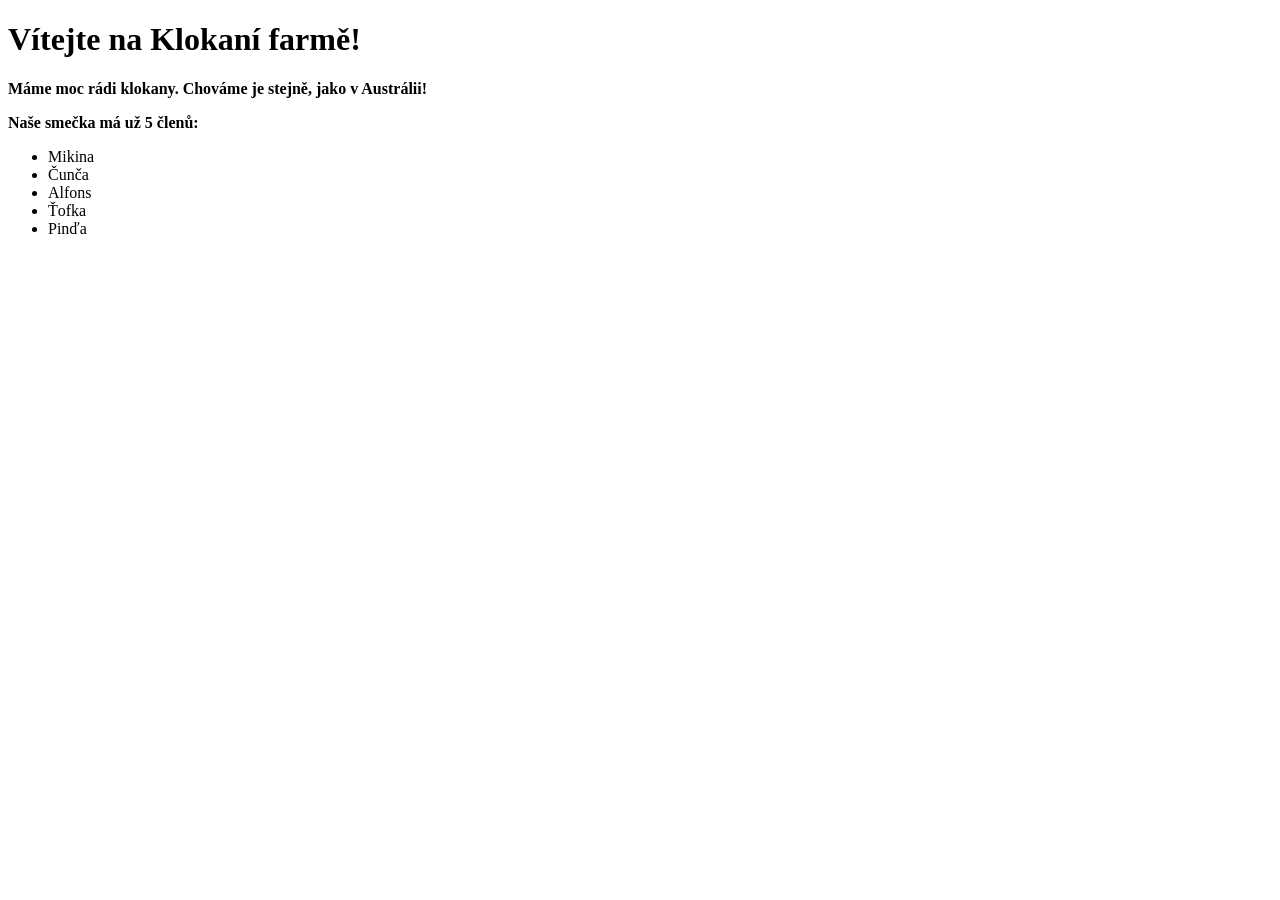
==== index.html @ 4e085198 "feat: bold paragraphs in index" ====
<!doctype html>
<html lang="cs">
  <head>
    <meta charset="UTF-8" />
    <meta name="viewport" content="width=device-width, initial-scale=1.0" />
    <link rel="stylesheet" href="./styles.css" />
    <title>Klokaní farma</title>
  </head>
  <body>
    <h1>Vítejte na Klokaní farmě!</h1>
    <p>Máme moc rádi klokany. Chováme je stejně, jako v Austrálii!</p>
    <p>Naše smečka má už 5 členů:</p>
    <ul>
      <li>Mikina</li>
      <li>Čunča</li>
      <li>Alfons</li>
      <li>Ťofka</li>
      <li>Pinďa</li>
    </ul>
  </body>
</html>
---- styles.css ----
p {
  font-weight: bold;
}
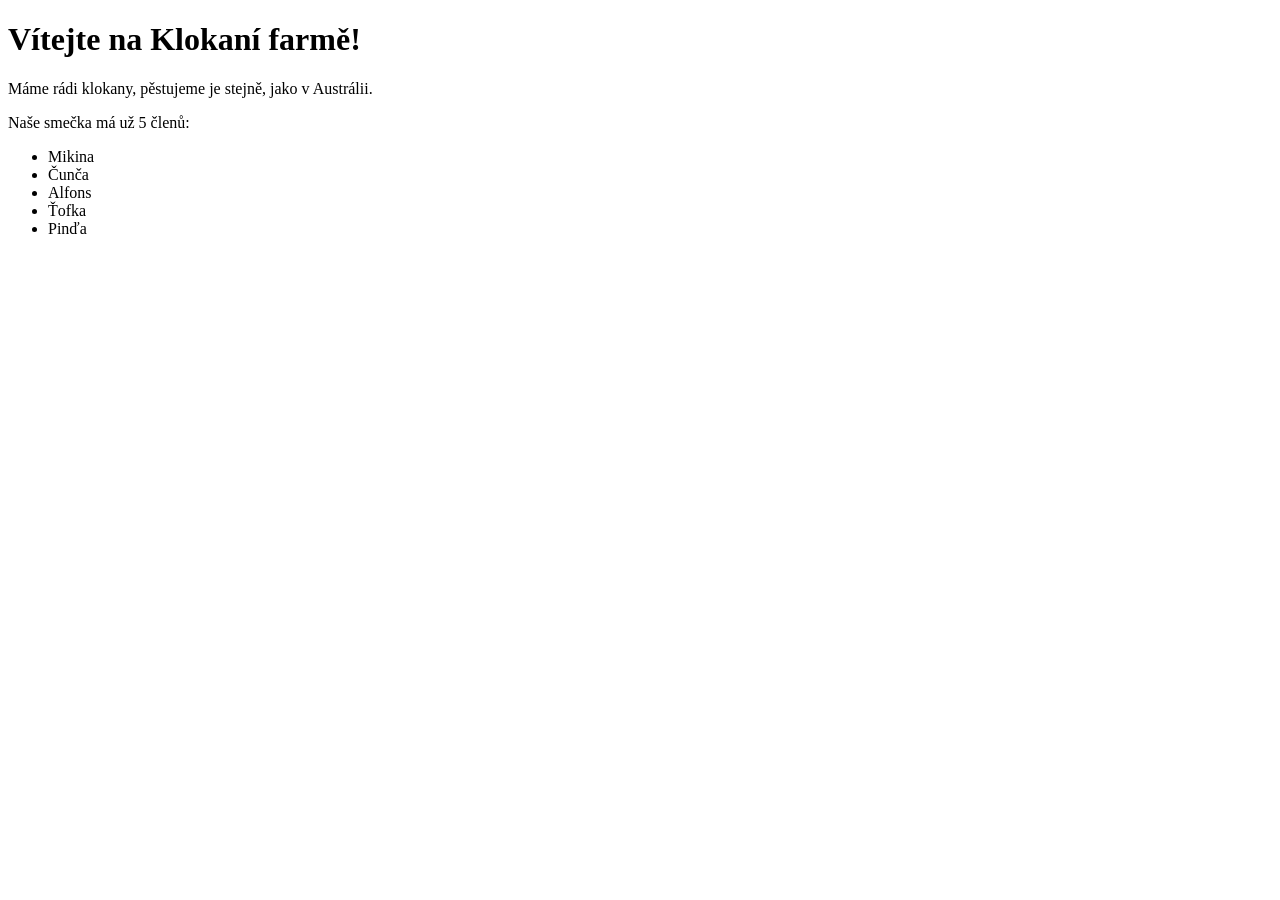
==== commit 56e85f60: "feat: update h1 text color" ====
--- a/index.html
+++ b/index.html
@@ -3,12 +3,12 @@
   <head>
     <meta charset="UTF-8" />
     <meta name="viewport" content="width=device-width, initial-scale=1.0" />
-    <link rel="stylesheet" href="./styles.css" />
+    <link rel="stylesheet" href="styles.css" />
     <title>Klokaní farma</title>
   </head>
   <body>
     <h1>Vítejte na Klokaní farmě!</h1>
-    <p>Máme moc rádi klokany. Chováme je stejně, jako v Austrálii!</p>
+    <p>Máme rádi klokany, pěstujeme je stejně, jako v Austrálii.</p>
     <p>Naše smečka má už 5 členů:</p>
     <ul>
       <li>Mikina</li>
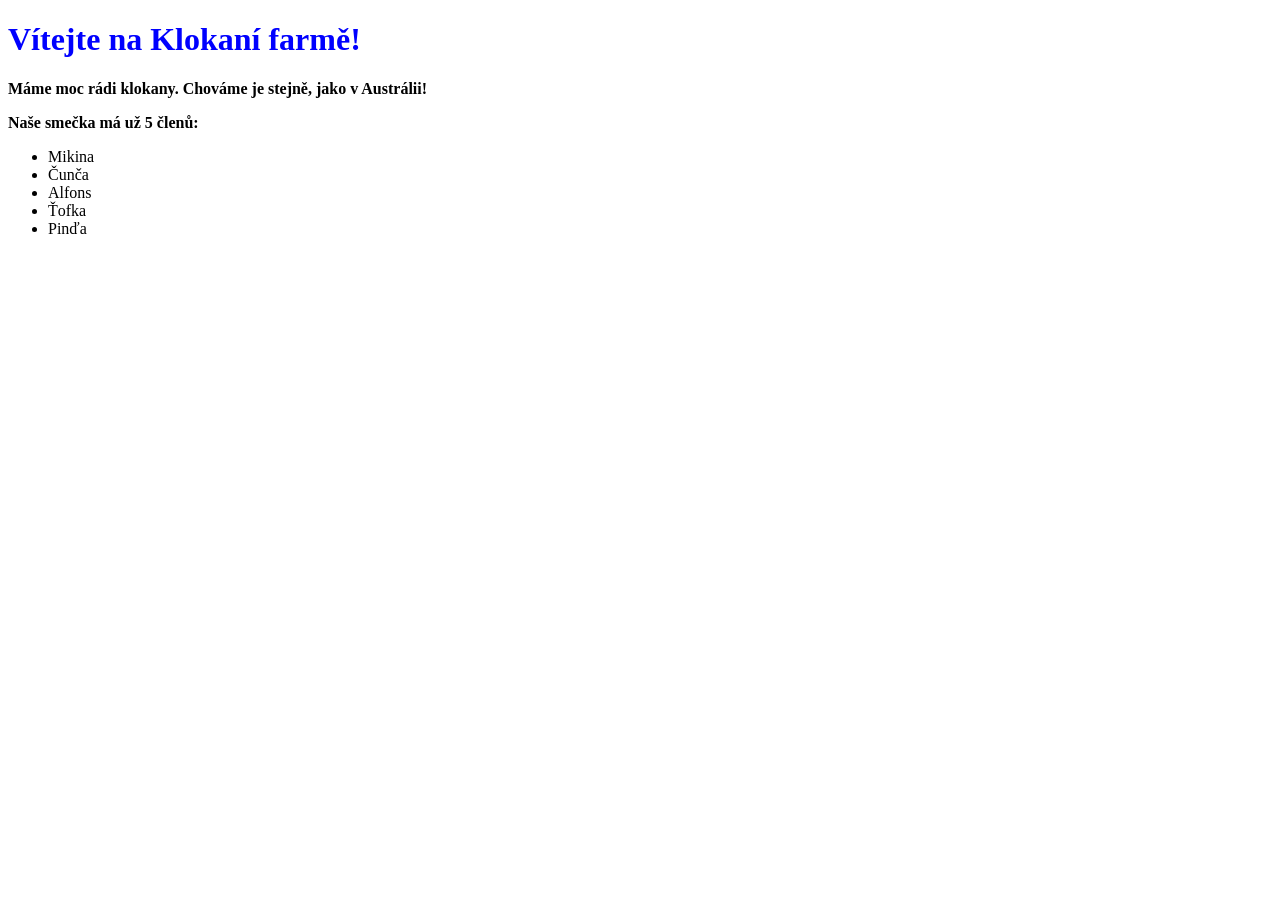
==== commit 2e0bc1d7: "Merge remote-tracking branch 'origin/main'" ====
--- a/index.html
+++ b/index.html
@@ -3,12 +3,12 @@
   <head>
     <meta charset="UTF-8" />
     <meta name="viewport" content="width=device-width, initial-scale=1.0" />
-    <link rel="stylesheet" href="styles.css" />
+    <link rel="stylesheet" href="./styles.css" />
     <title>Klokaní farma</title>
   </head>
   <body>
     <h1>Vítejte na Klokaní farmě!</h1>
-    <p>Máme rádi klokany, pěstujeme je stejně, jako v Austrálii.</p>
+    <p>Máme moc rádi klokany. Chováme je stejně, jako v Austrálii!</p>
     <p>Naše smečka má už 5 členů:</p>
     <ul>
       <li>Mikina</li>
--- a/styles.css
+++ b/styles.css
@@ -0,0 +1,6 @@
+h1 {
+  color: blue;
+}
+p {
+  font-weight: bold;
+}
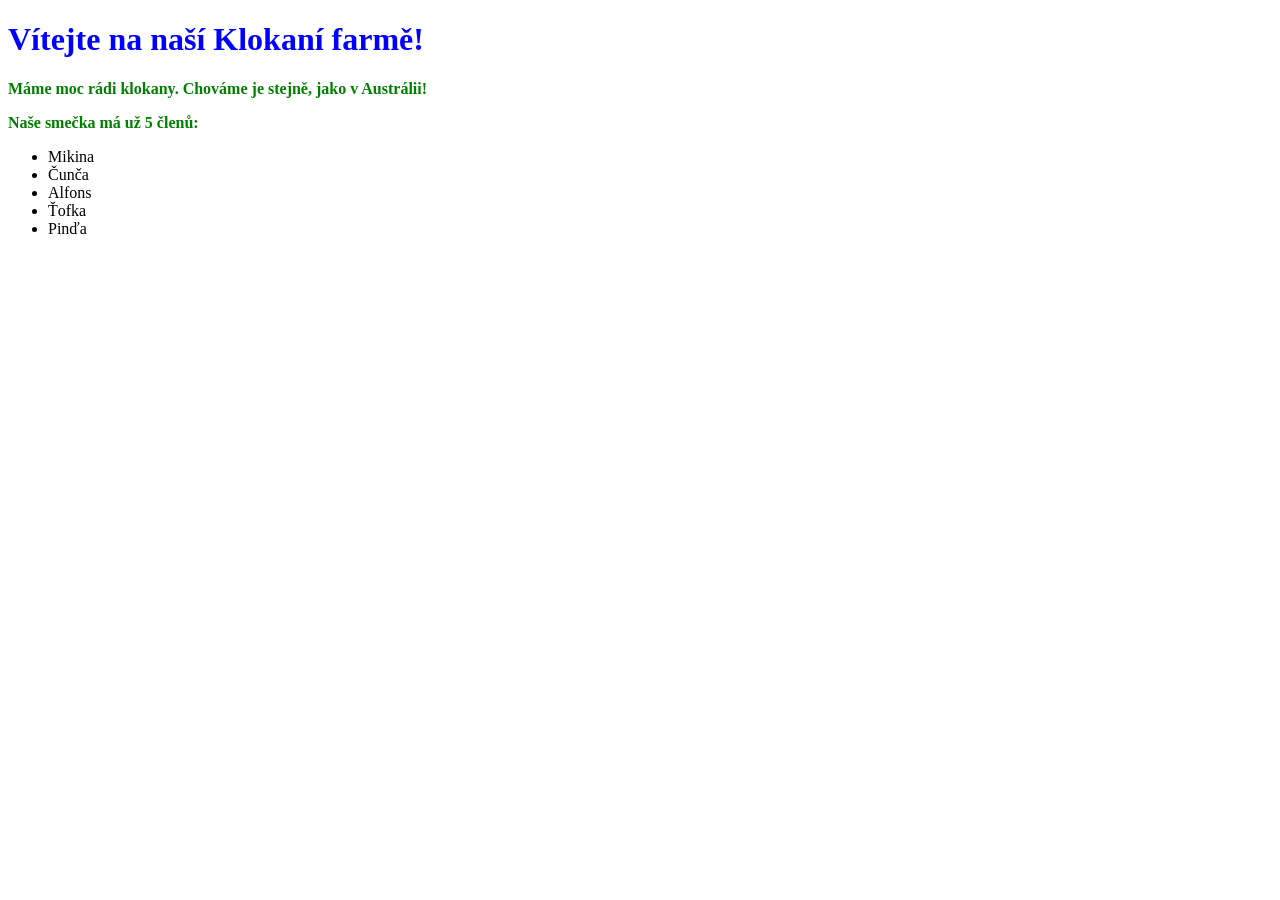
==== commit c0047dc8: "feat: nicer h1 content" ====
--- a/index.html
+++ b/index.html
@@ -7,7 +7,7 @@
     <title>Klokaní farma</title>
   </head>
   <body>
-    <h1>Vítejte na Klokaní farmě!</h1>
+    <h1>Vítejte na naší Klokaní farmě!</h1>
     <p>Máme moc rádi klokany. Chováme je stejně, jako v Austrálii!</p>
     <p>Naše smečka má už 5 členů:</p>
     <ul>
--- a/styles.css
+++ b/styles.css
@@ -3,4 +3,5 @@
 }
 p {
   font-weight: bold;
+  color: green;
 }
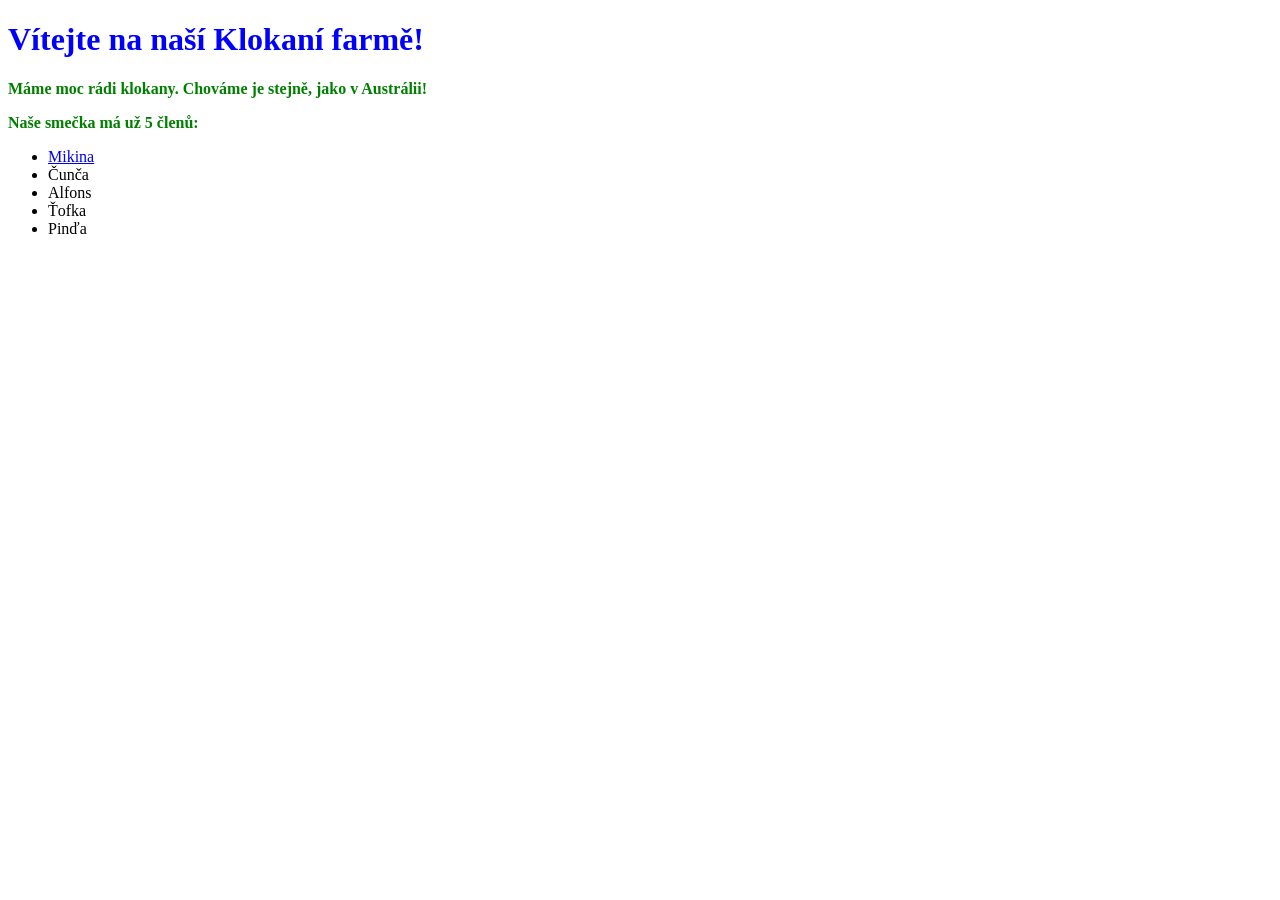
==== commit 037d50b6: "feat: new page for mikina klokan" ====
--- a/index.html
+++ b/index.html
@@ -11,7 +11,7 @@
     <p>Máme moc rádi klokany. Chováme je stejně, jako v Austrálii!</p>
     <p>Naše smečka má už 5 členů:</p>
     <ul>
-      <li>Mikina</li>
+      <li><a href="mikina.html">Mikina</a></li>
       <li>Čunča</li>
       <li>Alfons</li>
       <li>Ťofka</li>
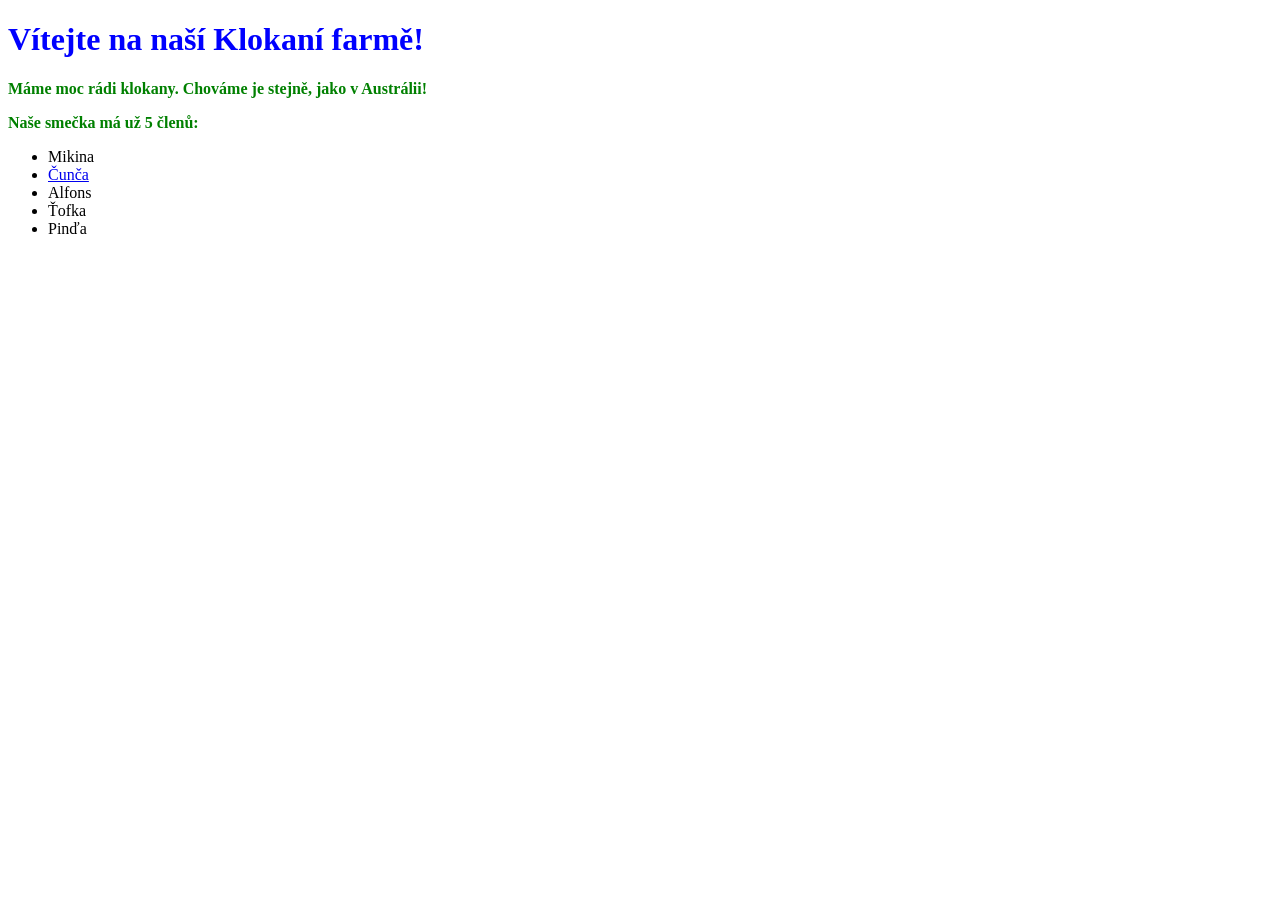
==== commit 2ff09c42: "feat(cunca): new page Cunca needs identity!" ====
--- a/index.html
+++ b/index.html
@@ -11,8 +11,8 @@
     <p>Máme moc rádi klokany. Chováme je stejně, jako v Austrálii!</p>
     <p>Naše smečka má už 5 členů:</p>
     <ul>
-      <li><a href="mikina.html">Mikina</a></li>
-      <li>Čunča</li>
+      <li>Mikina</li>
+      <li><a href="./cunca.html">Čunča</a></li>
       <li>Alfons</li>
       <li>Ťofka</li>
       <li>Pinďa</li>
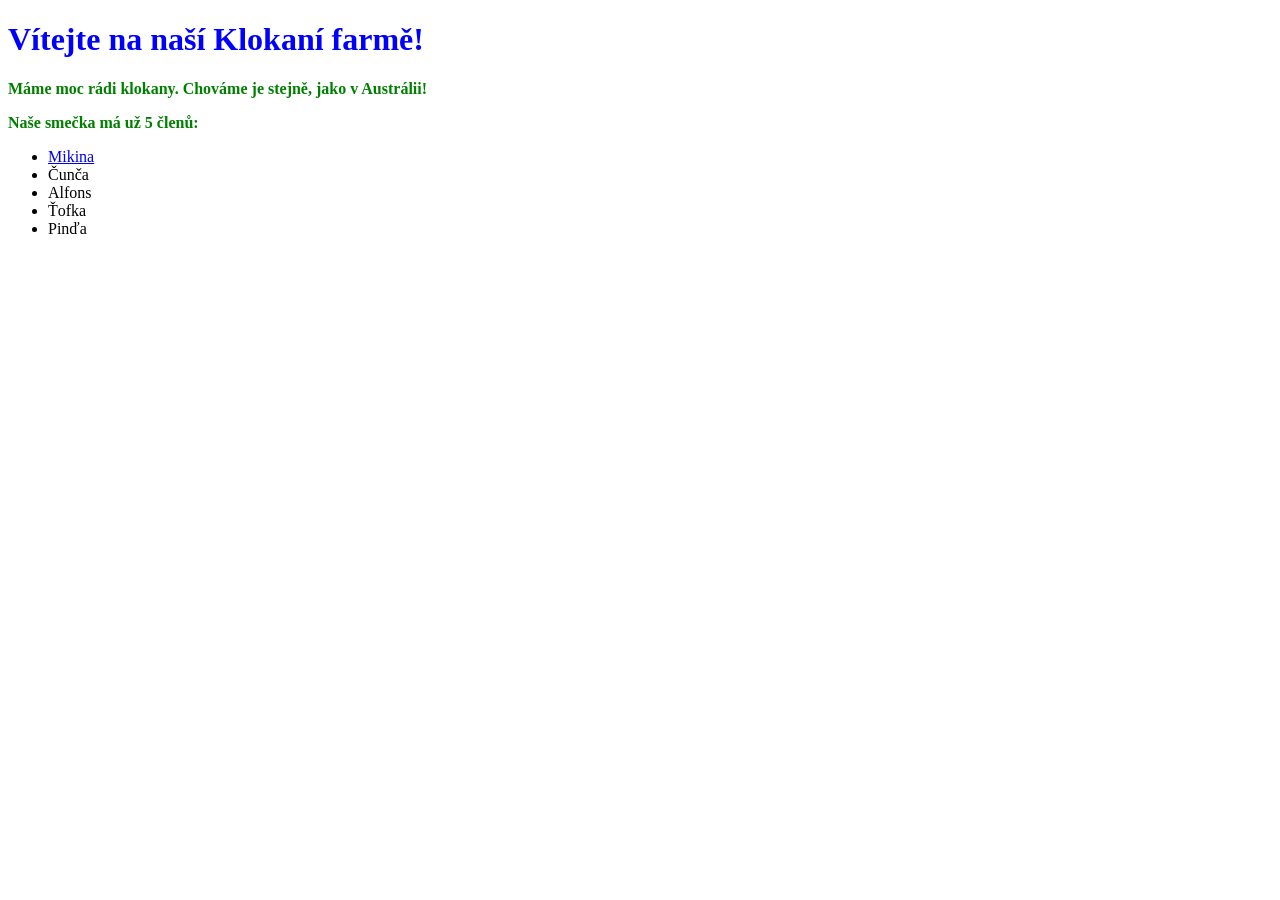
==== commit 9d5cb93c: "Merge pull request #1 from helberan/new_page_mikina feat: new page for mikina klokan" ====
--- a/index.html
+++ b/index.html
@@ -11,8 +11,8 @@
     <p>Máme moc rádi klokany. Chováme je stejně, jako v Austrálii!</p>
     <p>Naše smečka má už 5 členů:</p>
     <ul>
-      <li>Mikina</li>
-      <li><a href="./cunca.html">Čunča</a></li>
+      <li><a href="mikina.html">Mikina</a></li>
+      <li>Čunča</li>
       <li>Alfons</li>
       <li>Ťofka</li>
       <li>Pinďa</li>
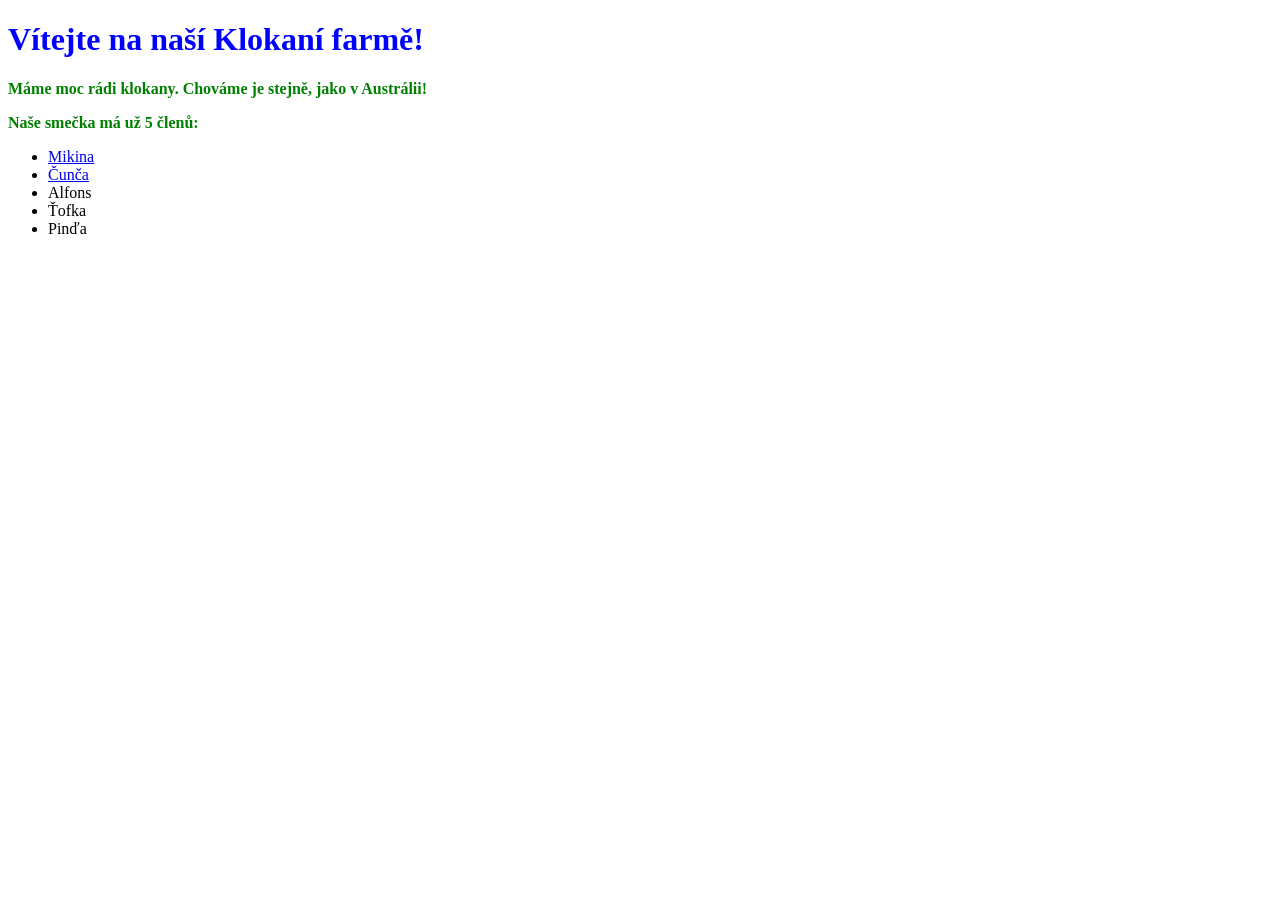
==== commit a3d6e84f: "Merge branch 'main' into page_cunca" ====
--- a/index.html
+++ b/index.html
@@ -12,7 +12,7 @@
     <p>Naše smečka má už 5 členů:</p>
     <ul>
       <li><a href="mikina.html">Mikina</a></li>
-      <li>Čunča</li>
+      <li><a href="./cunca.html">Čunča</a></li>
       <li>Alfons</li>
       <li>Ťofka</li>
       <li>Pinďa</li>
